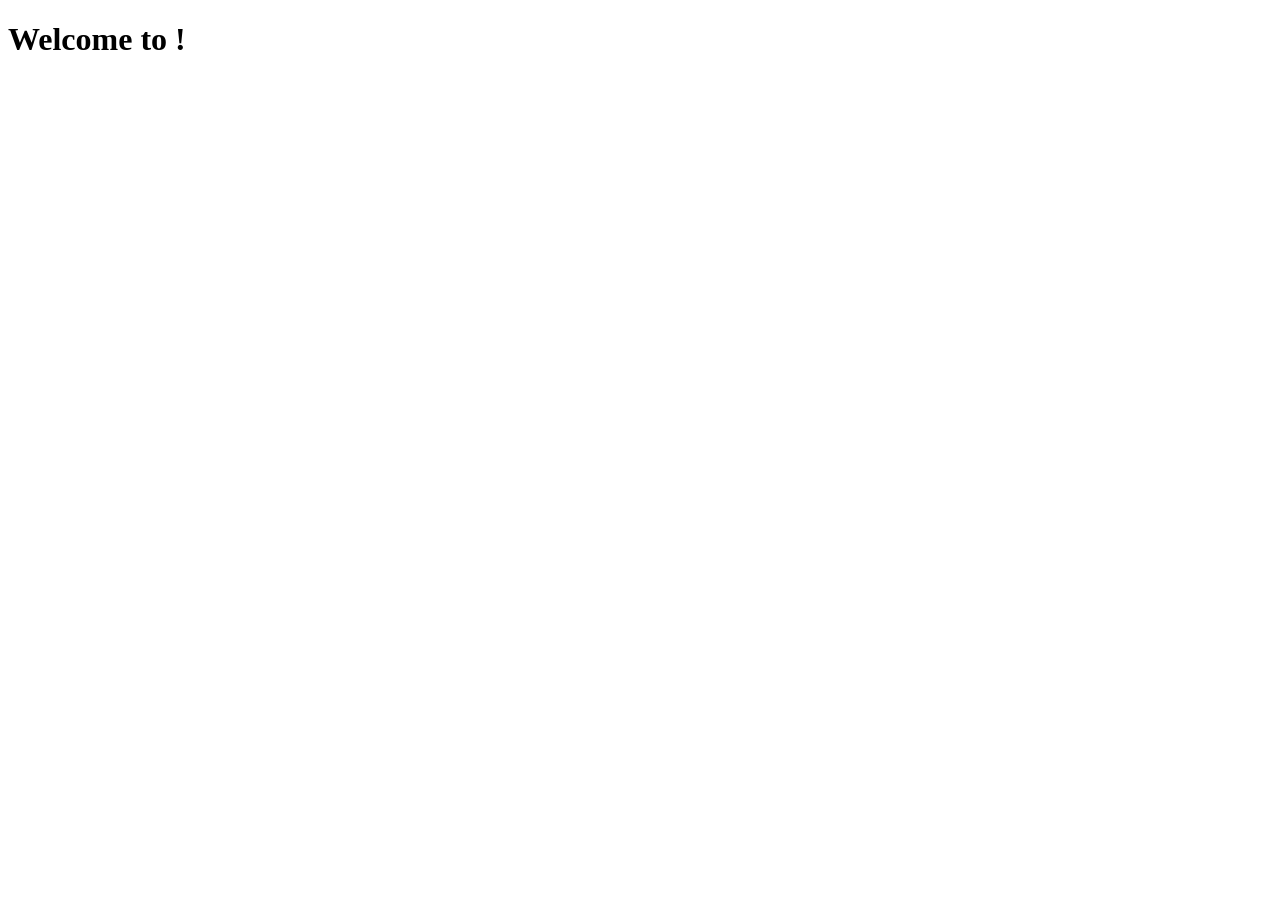
==== src/main/g8/src/main/resources/views/index.html @ 583188c4 "server template" ====
<!doctype html>
<html lang="en">
<head>
  <meta charset="UTF-8">
  <meta name="viewport"
        content="width=device-width, user-scalable=no, initial-scale=1.0, maximum-scale=1.0, minimum-scale=1.0">
  <meta http-equiv="X-UA-Compatible" content="ie=edge">
  <title>Home page</title>
  <link rel="stylesheet" href="webjars/bootstrap/5.1.2/css/bootstrap.min.css" type="text/css">
</head>
<body>
  <h1>Welcome to !</h1>
</body>
</html>
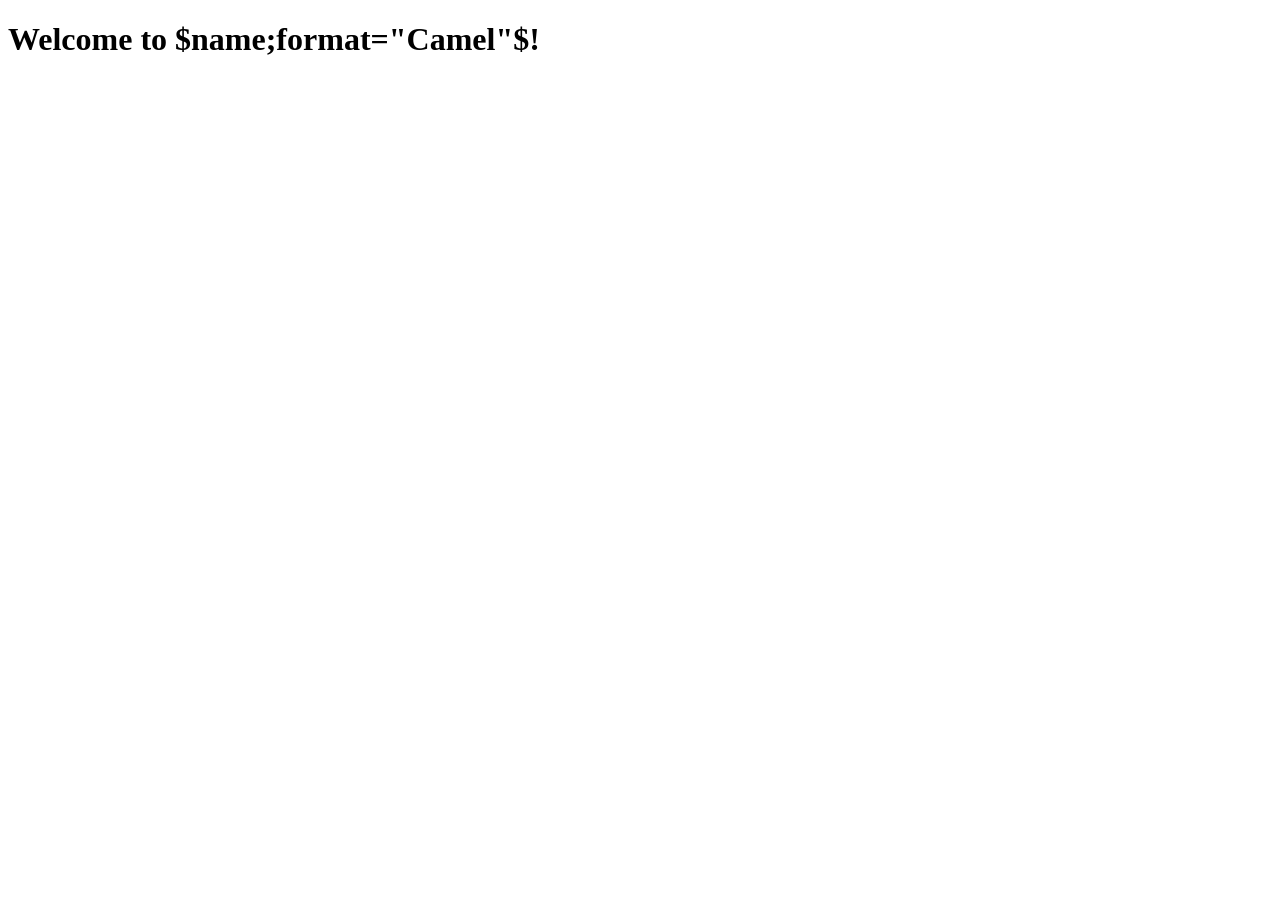
==== commit 9f86e751: "error fix" ====
--- a/src/main/g8/src/main/resources/views/index.html
+++ b/src/main/g8/src/main/resources/views/index.html
@@ -6,9 +6,9 @@
         content="width=device-width, user-scalable=no, initial-scale=1.0, maximum-scale=1.0, minimum-scale=1.0">
   <meta http-equiv="X-UA-Compatible" content="ie=edge">
   <title>Home page</title>
-  <link rel="stylesheet" href="webjars/bootstrap/5.1.2/css/bootstrap.min.css" type="text/css">
+  <link rel="stylesheet" href="webjars/bootstrap/$bootstrap_version$/css/bootstrap.min.css" type="text/css">
 </head>
 <body>
-  <h1>Welcome to !</h1>
+  <h1>Welcome to $name;format="Camel"$!</h1>
 </body>
 </html>
